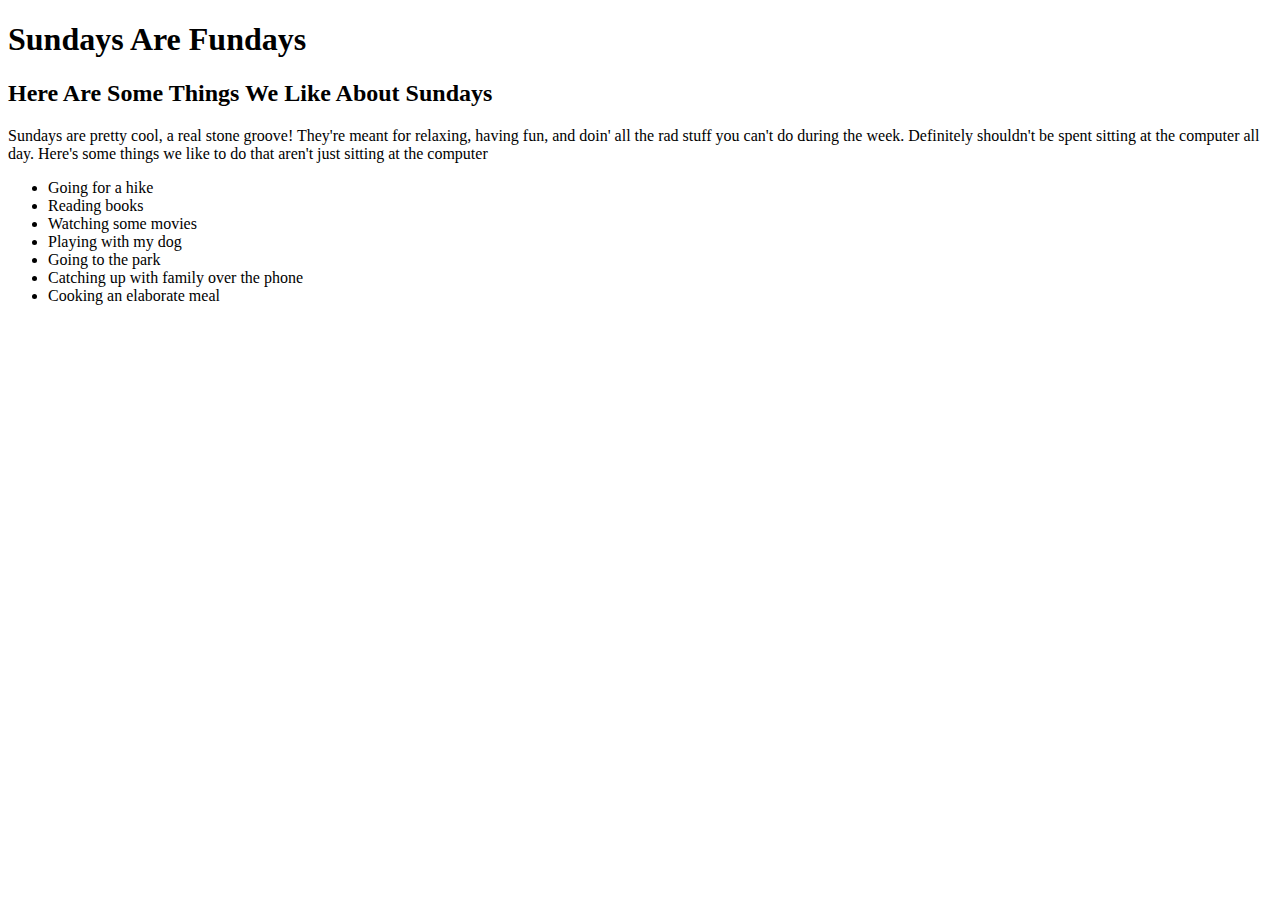
==== index.html @ 71505036 "add more list items to our index.html" ====
<!DOCTYPE html>
<html lang="en-US">
  <head>
    <link href="css/style.css" rel="stylesheet" type="text/css">
    <title>Some Favorite Things</title>
  </head>
  <body>
    <h1>Sundays Are Fundays</h1>
    <h2>Here Are Some Things We Like About Sundays</h2>
    <p>Sundays are pretty cool, a real stone groove! They're meant for relaxing, having fun, and doin' all the rad stuff you can't do during the week. Definitely shouldn't be spent sitting at the computer all day. Here's some things we like to do that aren't just sitting at the computer</p>

    <ul>
      <li>Going for a hike</li>
      <li>Reading books</li>
      <li>Watching some movies</li>
      <li>Playing with my dog</li>
      <li>Going to the park</li>
      <li>Catching up with family over the phone</li>
      <li>Cooking an elaborate meal</li>
    </ul>

  </body>
</html>
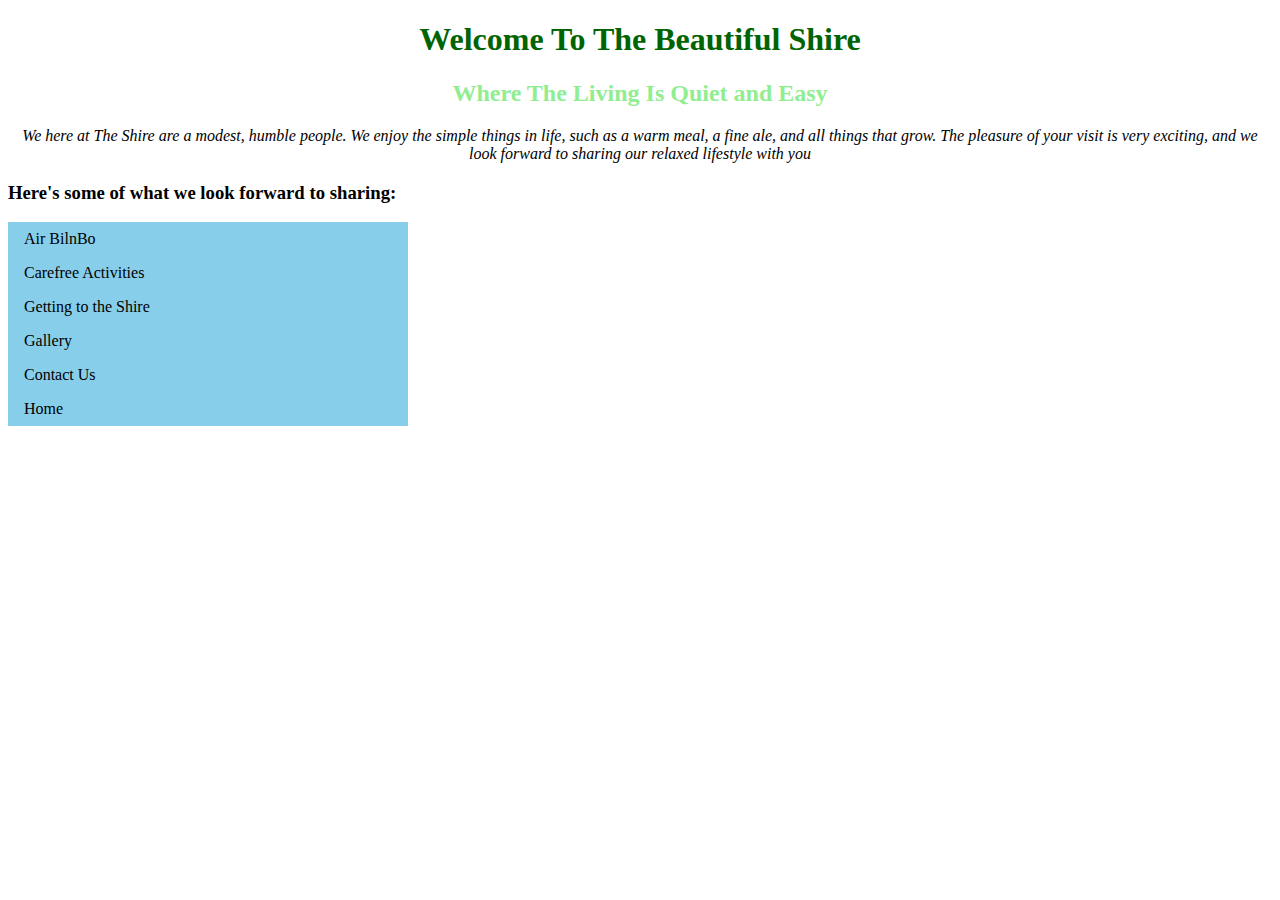
==== commit bda9b31e: "change the homepage name to index.html" ====
--- a/index.html
+++ b/index.html
@@ -1,23 +1,22 @@
 <!DOCTYPE html>
 <html lang="en-US">
   <head>
-    <link href="css/style.css" rel="stylesheet" type="text/css">
-    <title>Some Favorite Things</title>
+    <link href="css/vacay.css" rel="stylesheet" type="text/css">
+    <title>A Nice Place To Visit</title>
   </head>
   <body>
-    <h1>Sundays Are Fundays</h1>
-    <h2>Here Are Some Things We Like About Sundays</h2>
-    <p>Sundays are pretty cool, a real stone groove! They're meant for relaxing, having fun, and doin' all the rad stuff you can't do during the week. Definitely shouldn't be spent sitting at the computer all day. Here's some things we like to do that aren't just sitting at the computer</p>
+    <h1>Welcome To The Beautiful Shire</h1>
+    <h2>Where The Living Is Quiet and Easy</h2>
+    <p>We here at The Shire are a modest, humble people. We enjoy the simple things in life, such as a warm meal, a fine ale, and all things that grow. The pleasure of your visit is very exciting, and we look forward to sharing our relaxed lifestyle with you</p>
 
+    <h3>Here's some of what we look forward to sharing:</h3>
     <ul>
-      <li>Going for a hike</li>
-      <li>Reading books</li>
-      <li>Watching some movies</li>
-      <li>Playing with my dog</li>
-      <li>Going to the park</li>
-      <li>Catching up with family over the phone</li>
-      <li>Cooking an elaborate meal</li>
+      <li><a href="bilbo.html">Air BilnBo</a></li>
+      <li><a href="activities.html">Carefree Activities</a></li>
+      <li><a href="travel.html">Getting to the Shire</a></li>
+      <li><a href="gallery.html">Gallery</a></li>
+      <li><a href="contact.html">Contact Us</a></li>
+      <li><a href="index.html">Home</a></li>
     </ul>
-
   </body>
 </html>--- a/css/vacay.css
+++ b/css/vacay.css
@@ -0,0 +1,52 @@
+h1 {
+  color: darkgreen;
+  text-align: center;
+}
+
+h2 {
+  color: lightgreen;
+  text-align: center;
+
+}
+
+ul {
+  list-style-type: none;
+  margin: 0;
+  padding: 0;
+  width: 400px;
+}
+
+/* Styling the <a> elements in the list */
+li a {
+  display: block; /* Displaying the links as block elements makes the whole link area clickable */
+  color: #000;
+  background-color: skyblue;
+  padding: 8px 16px;
+  text-decoration: none;
+}
+
+/* Change the link color on hover */
+li a:hover {
+  background-color: #555;
+  color: white;
+}
+
+p {
+  text-align: center;
+  font-style: italic;
+}
+
+img {
+  max-width: 50%;
+  height: auto;
+}
+
+.home {
+  position: fixed;
+  left:0;
+  bottom: 0;
+  width: 100%;
+  background-color: lightgreen;
+  color: black;
+  text-align: center;
+}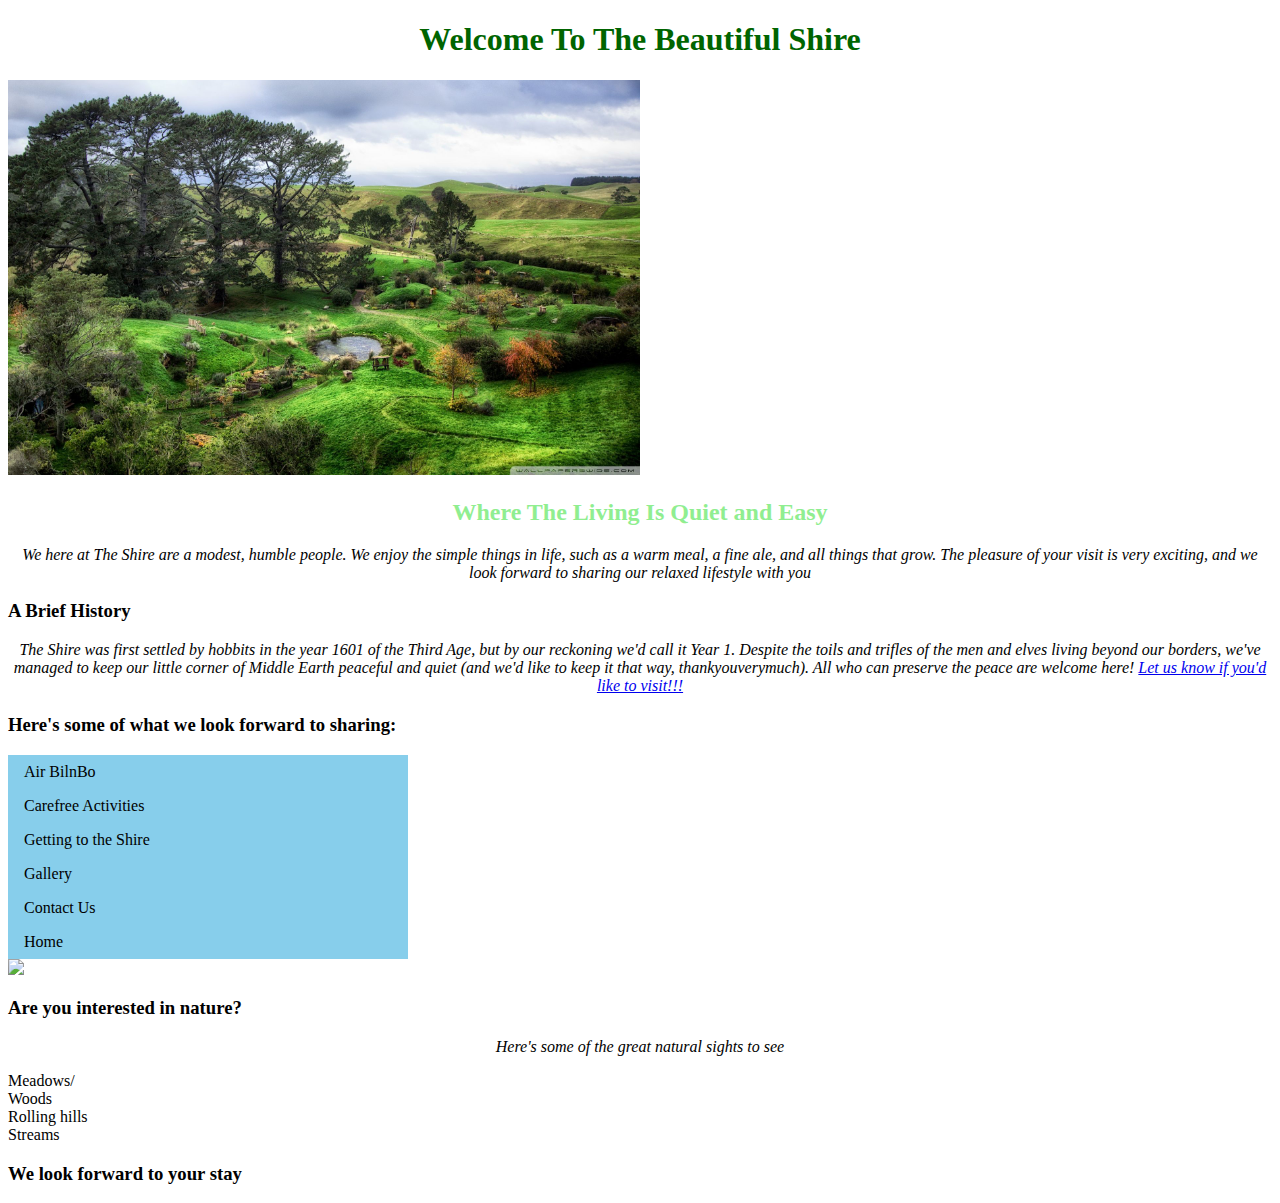
==== commit c793095b: "add more html" ====
--- a/index.html
+++ b/index.html
@@ -2,21 +2,45 @@
 <html lang="en-US">
   <head>
     <link href="css/vacay.css" rel="stylesheet" type="text/css">
+    <meta name="viewport" content="width=device-width, initial-scale=1">
     <title>A Nice Place To Visit</title>
   </head>
   <body>
     <h1>Welcome To The Beautiful Shire</h1>
+    <img src= "images/shire.jpg" class="heading">
     <h2>Where The Living Is Quiet and Easy</h2>
-    <p>We here at The Shire are a modest, humble people. We enjoy the simple things in life, such as a warm meal, a fine ale, and all things that grow. The pleasure of your visit is very exciting, and we look forward to sharing our relaxed lifestyle with you</p>
+    <p class="intro">
+      We here at The Shire are a modest, humble people. We enjoy the simple things in life, such as a warm meal, a fine ale, and all things that grow. The pleasure of your visit is very exciting, and we look forward to sharing our relaxed lifestyle with you
+    </p>
+    
+    <h3>A Brief History</h3>
+    <p class="about">
+      The Shire was first settled by hobbits in the year 1601 of the Third Age, but by our reckoning we'd call it Year 1. Despite the toils and trifles of the men and elves living beyond our borders, we've managed to keep our little corner of Middle Earth peaceful and quiet <span class="important"> (and we'd like to keep it that way, thankyouverymuch)</span>. All who can preserve the peace are welcome here! <a href= "contact.html">Let us know if you'd like to visit!!!</a>
+    </p>
 
+    <div class="list">
     <h3>Here's some of what we look forward to sharing:</h3>
-    <ul>
-      <li><a href="bilbo.html">Air BilnBo</a></li>
-      <li><a href="activities.html">Carefree Activities</a></li>
-      <li><a href="travel.html">Getting to the Shire</a></li>
-      <li><a href="gallery.html">Gallery</a></li>
-      <li><a href="contact.html">Contact Us</a></li>
-      <li><a href="index.html">Home</a></li>
-    </ul>
+      <ul>
+        <li><a href="bilbo.html">Air BilnBo</a></li>
+        <li><a href="activities.html">Carefree Activities</a></li>
+        <li><a href="travel.html">Getting to the Shire</a></li>
+        <li><a href="gallery.html">Gallery</a></li>
+        <li><a href="contact.html">Contact Us</a></li>
+        <li><a href="index.html">Home</a></li>
+      </ul>
+    </div>
+
+    <img src="images/couple.jpg" class="couple">
+    <div class="sidebar">
+      <h3>Are you interested in nature?</h3>
+      <p>Here's some of the great natural sights to see</p>
+      <ul>
+        <li>Meadows/</li>
+        <li>Woods</li>
+        <li>Rolling hills</li>
+        <li>Streams</li>
+      </ul>
+    </div>
+    <h3>We look forward to your stay</h3>
   </body>
 </html>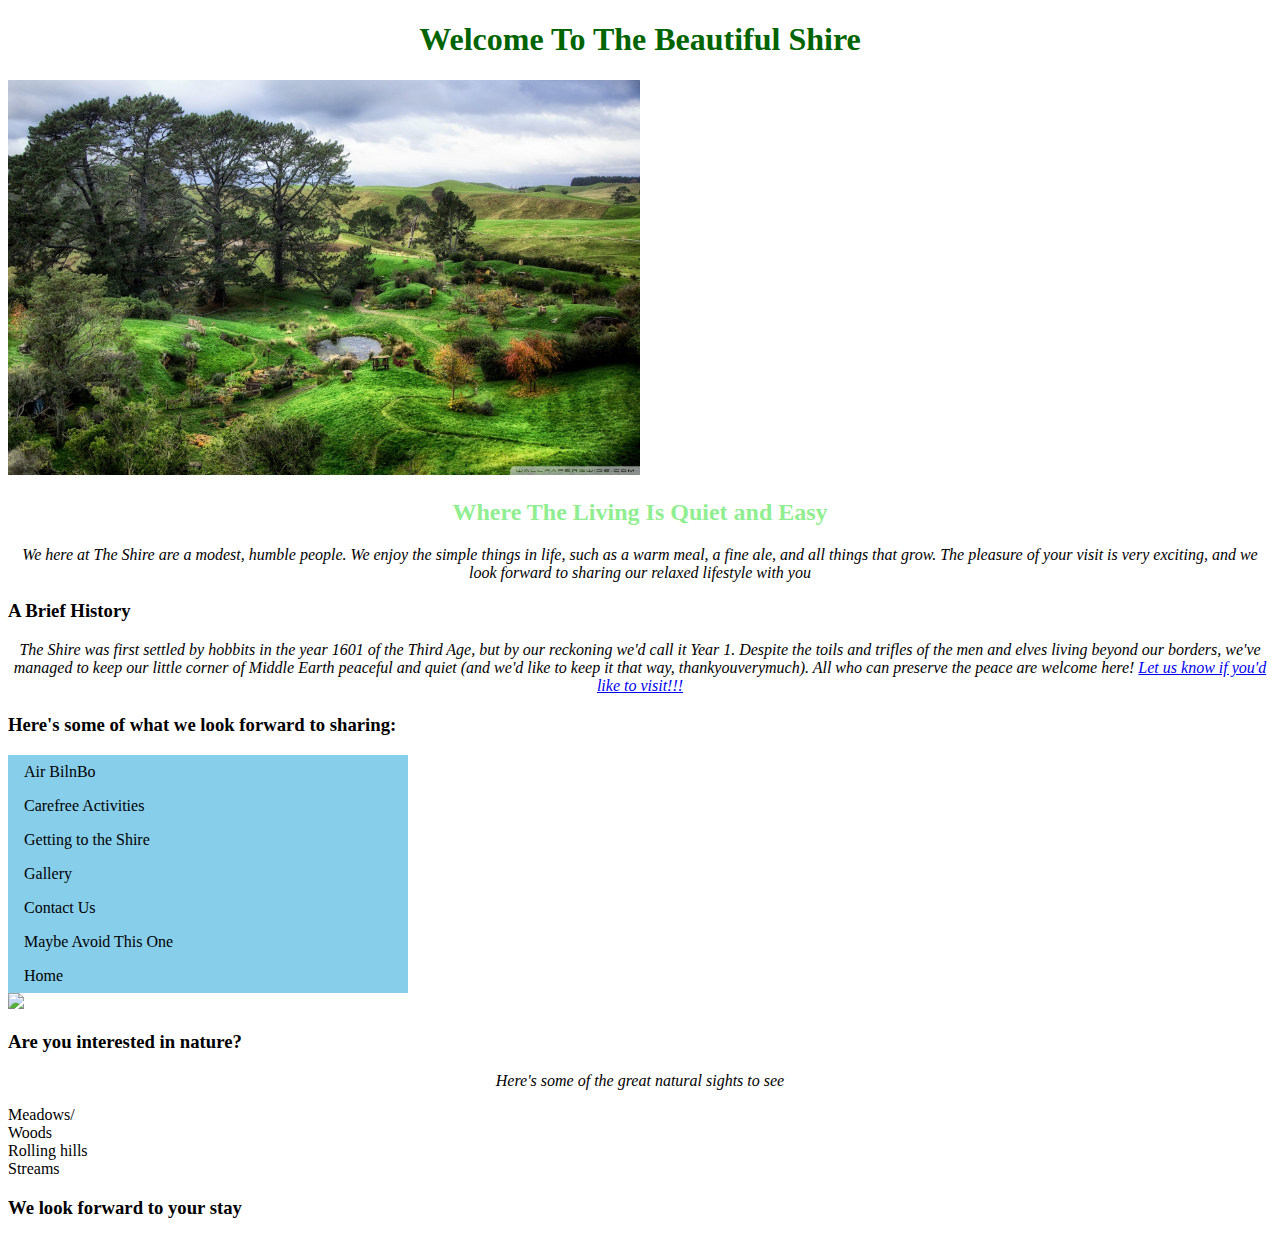
==== commit e6f08661: "add more css styling and early JS scripts" ====
--- a/index.html
+++ b/index.html
@@ -26,6 +26,7 @@
         <li><a href="travel.html">Getting to the Shire</a></li>
         <li><a href="gallery.html">Gallery</a></li>
         <li><a href="contact.html">Contact Us</a></li>
+        <li><a href="mordor.html">Maybe Avoid This One</a></li>
         <li><a href="index.html">Home</a></li>
       </ul>
     </div>
